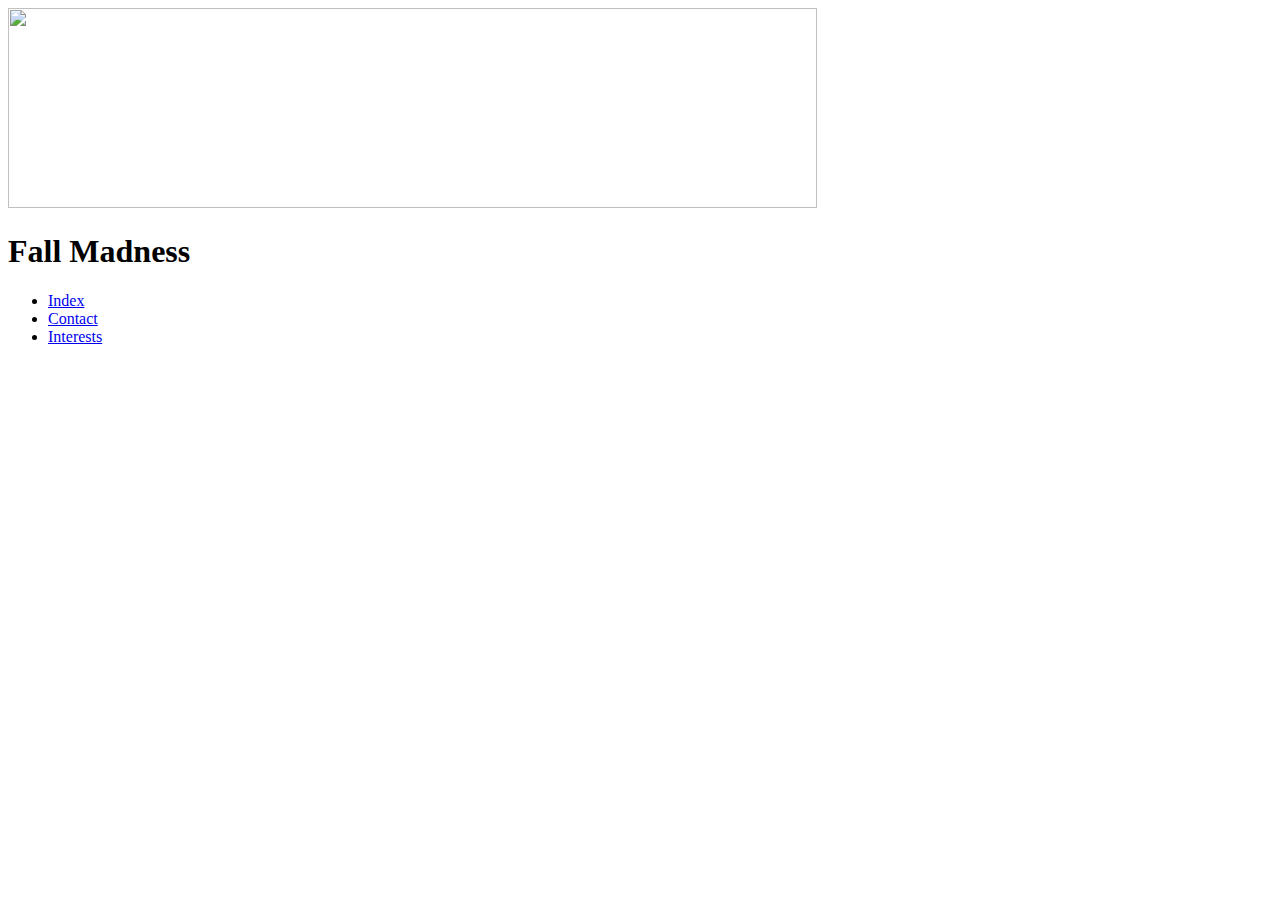
==== bio.html @ d8bec68e "final commit deployment" ====
<!DOCTYPE html>
<html>
    <head>
        <link rel="stylesheet" href="style.css" type="text/css" />
    </head>
    <body> <img id="fourthImage" src="http://hbz.h-cdn.co/assets/15/13/980x490/landscape-1427144658-hbz-trends-2015-index.jpg"></img>
        <h1>Fall Madness</h1>
         <ul>
            <li> <a href="index.html"> Index </a> </li>
            <li> <a href="contact.html"> Contact </a> </li>
            <li> <a href="interests.html"> Interests </a> </li>
        </ul>
    </body>
</html>
---- style.css ----
#firstImage {
    width: 80%;
    height: 200px;
    background-size: cover
}
#secondImage {
    width: 80%;
    height: 200px;
    background-size: cover
}
#thirdImage {
    width: 80%;
    height: 200px;
    background-size: cover
}
#fourthImage {
    width: 80%;
    height: 200px;
    background-size: cover
}
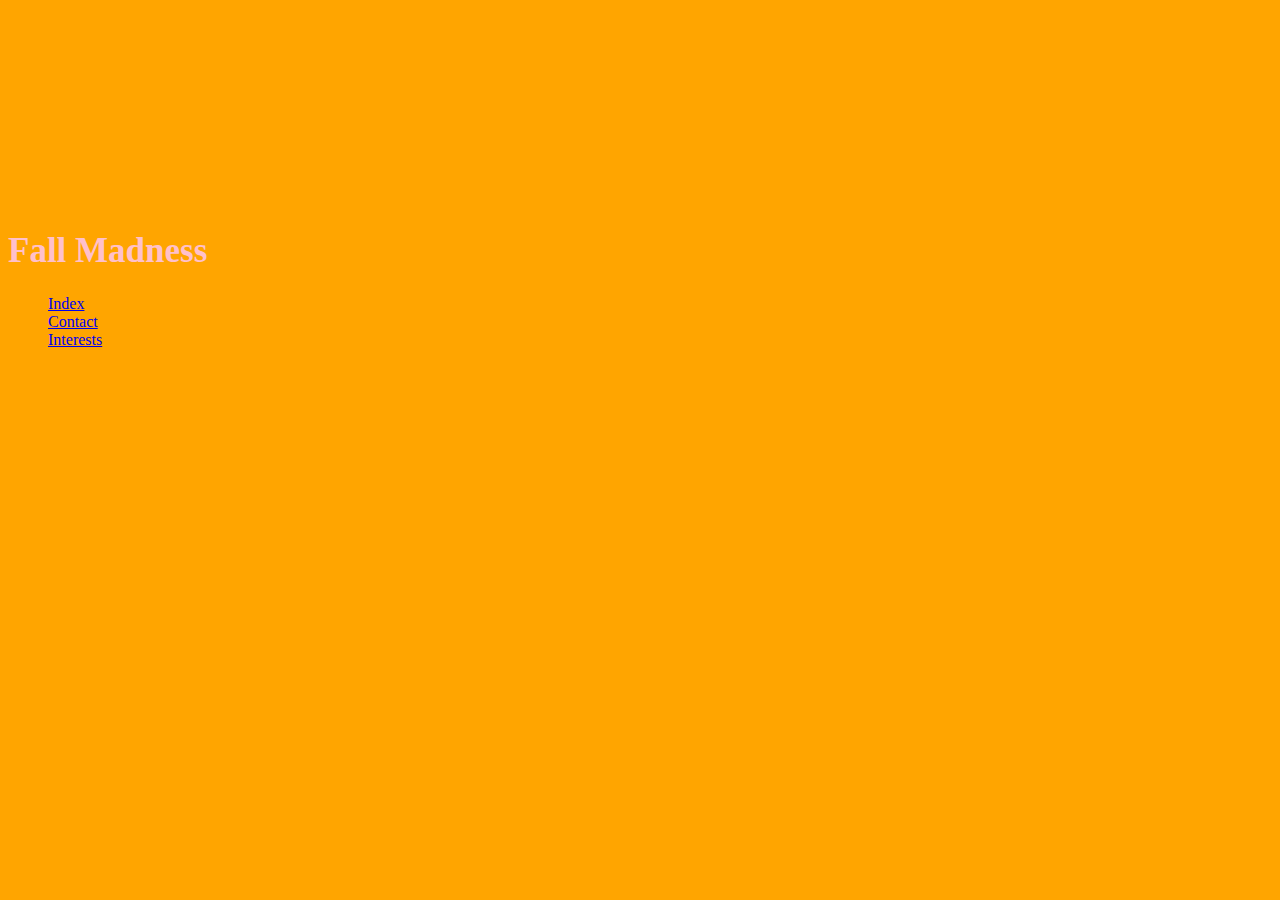
==== commit fd0dfb45: "final changes" ====
--- a/bio.html
+++ b/bio.html
@@ -3,7 +3,7 @@
     <head>
         <link rel="stylesheet" href="style.css" type="text/css" />
     </head>
-    <body> <img id="fourthImage" src="http://hbz.h-cdn.co/assets/15/13/980x490/landscape-1427144658-hbz-trends-2015-index.jpg"></img>
+    <body id="body2"> <img id="fourthImage" src="http://hbz.h-cdn.co/assets/15/13/980x490/landscape-1427144658-hbz-trends-2015-index.jpg"></img>
         <h1>Fall Madness</h1>
          <ul>
             <li> <a href="index.html"> Index </a> </li>
--- a/style.css
+++ b/style.css
@@ -1,20 +1,97 @@
 #firstImage {
-    width: 80%;
+    width: 30%;
     height: 200px;
-    background-size: cover
+    opacity:0;
 }
 #secondImage {
-    width: 80%;
+    width: 30%;
     height: 200px;
-    background-size: cover
+    opacity: 0;
+
 }
 #thirdImage {
-    width: 80%;
+    width: 30%;
     height: 200px;
-    background-size: cover
+    opacity: 0;
+}
+li {
+    list-style: none;
+}
+li:hover { 
+    color:orange;
 }
 #fourthImage {
-    width: 80%;
+    width: 30%;
     height: 200px;
-    background-size: cover
-}+}
+li {
+    list-style: none;
+}
+li:hover { 
+    color:orange;
+}
+#fourthImage {
+    opacity:0;
+    display: block;
+}
+#fourthImage:hover {
+    opacity:1;
+    transition: opacity .55s ease-in-out;
+    -moz-transition: .55 ease-in-out;
+    -webkit-transition: .55 ease-in-out;
+}
+#firstImage:hover {
+      opacity:1;
+    transition: opacity .55s ease-in-out;
+    -moz-transition: .55 ease-in-out;
+    -webkit-transition: .55 ease-in-out;  
+}
+#secondImage:hover {
+        opacity:1;
+    transition: opacity .55s ease-in-out;
+    -moz-transition: .55 ease-in-out;
+    -webkit-transition: .55 ease-in-out;
+}
+#thirdImage:hover {
+        opacity:1;
+    transition: opacity .55s ease-in-out;
+    -moz-transition: .55 ease-in-out;
+    -webkit-transition: .55 ease-in-out;
+}
+#div2 {
+    background-color: red;
+}
+#div2:hover {
+    background-color:orange;
+}
+#body1 {
+    background-color:red;
+}
+#body2 {
+      background-color: orange;
+}
+#body3 {
+  background-color: green;
+}
+#body4 {
+     background-color:blue;
+}
+h2 {
+    color: yellow;
+}
+h3 {
+    font-size: 35px;
+    color: yellow;
+}
+p {
+    color: gray;
+    font-size: 35px;
+}
+h1 {
+    color: pink;
+    font-size: 35px;
+}
+h1:hover{
+    color: purple;
+}
+
